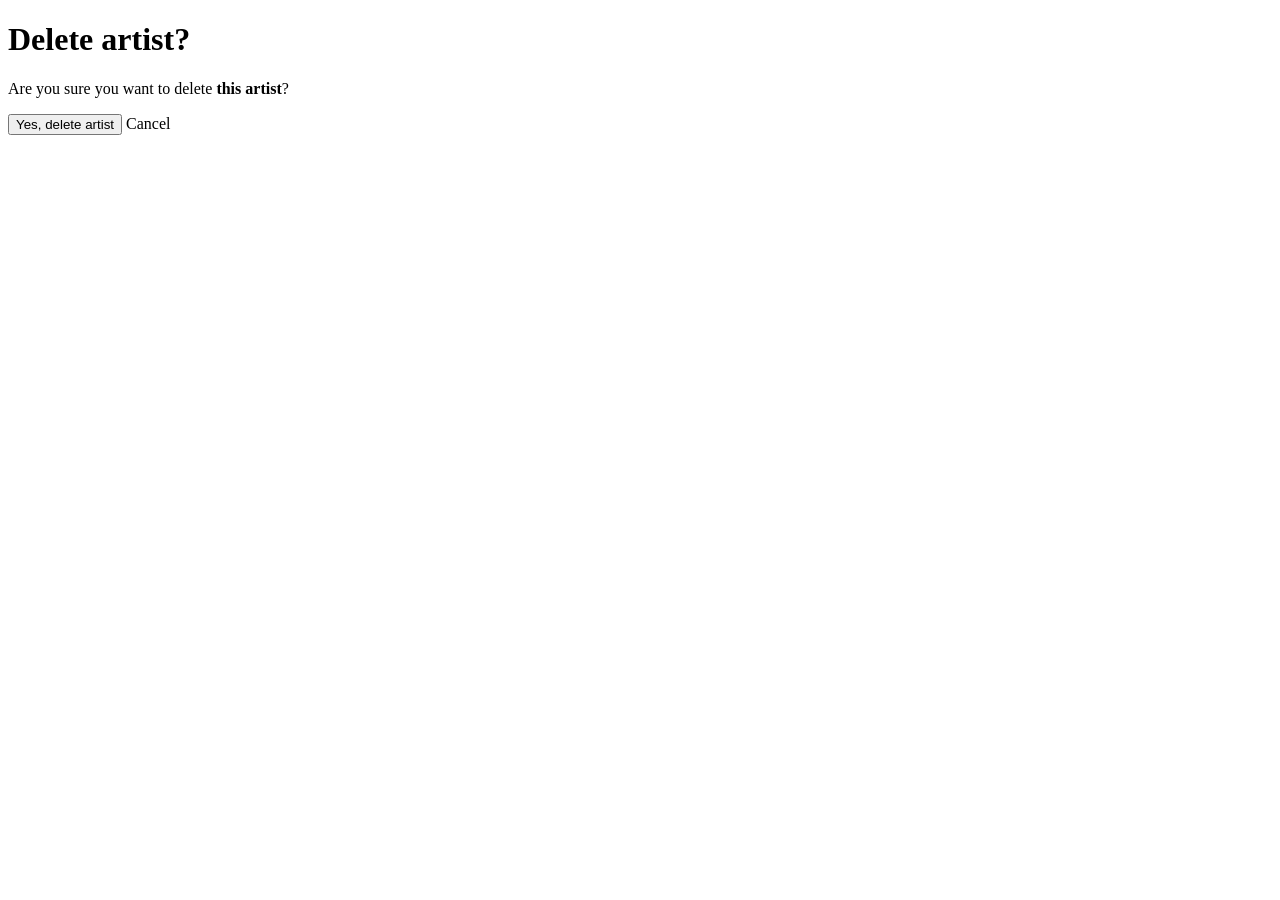
==== src/main/resources/templates/artists/delete.html @ 6a78468f "Add artist management" ====
<!DOCTYPE html>
<html lang="en" xmlns:th="http://www.thymeleaf.org">
<head>
    <meta charset="UTF-8">
    <meta name="viewport" content="width=device-width, initial-scale=1">
    <title>Delete Artist | ProducerHub</title>
    <link rel="stylesheet" th:href="@{/css/styles.css}">
</head>
<body>
    <main>
        <h1>Delete artist?</h1>
        <p>
            Are you sure you want to delete
            <strong th:text="${artist.name}">this artist</strong>?
        </p>

        <form th:action="@{/artists/{id}/delete(id=${artist.id})}" method="post">
            <button type="submit">Yes, delete artist</button>
            <a th:href="@{/artists}">Cancel</a>
        </form>
    </main>
</body>
</html>
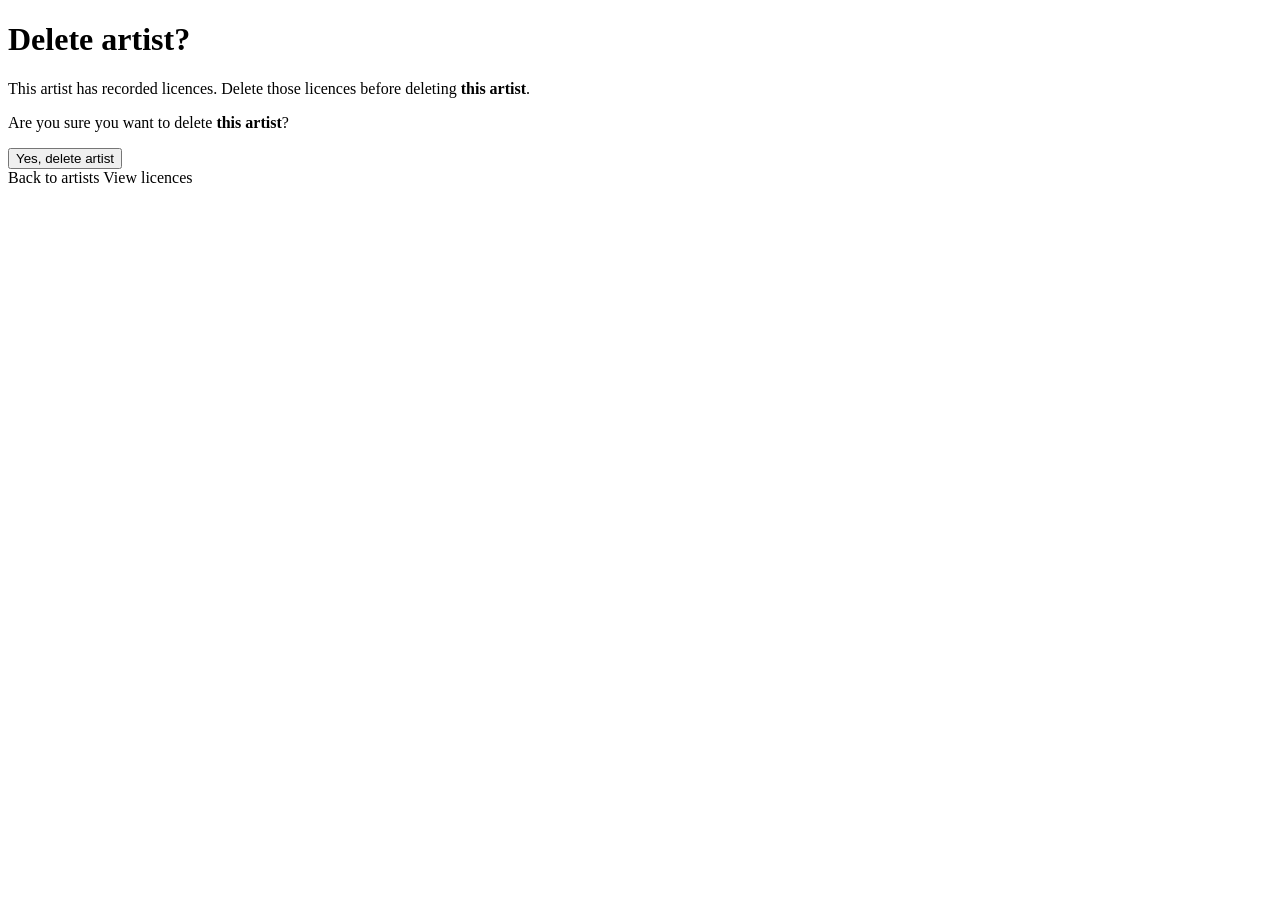
==== commit 49e40191: "Add licence tracking and dashboard totals" ====
--- a/src/main/resources/templates/artists/delete.html
+++ b/src/main/resources/templates/artists/delete.html
@@ -9,15 +9,25 @@
 <body>
     <main>
         <h1>Delete artist?</h1>
-        <p>
-            Are you sure you want to delete
-            <strong th:text="${artist.name}">this artist</strong>?
+
+        <p th:if="${hasLicenses}">
+            This artist has recorded licences. Delete those licences before deleting
+            <strong th:text="${artist.name}">this artist</strong>.
         </p>
 
-        <form th:action="@{/artists/{id}/delete(id=${artist.id})}" method="post">
-            <button type="submit">Yes, delete artist</button>
-            <a th:href="@{/artists}">Cancel</a>
-        </form>
+        <div th:unless="${hasLicenses}">
+            <p>
+                Are you sure you want to delete
+                <strong th:text="${artist.name}">this artist</strong>?
+            </p>
+
+            <form th:action="@{/artists/{id}/delete(id=${artist.id})}" method="post">
+                <button type="submit">Yes, delete artist</button>
+            </form>
+        </div>
+
+        <a th:href="@{/artists}">Back to artists</a>
+        <a th:if="${hasLicenses}" th:href="@{/licenses}">View licences</a>
     </main>
 </body>
 </html>
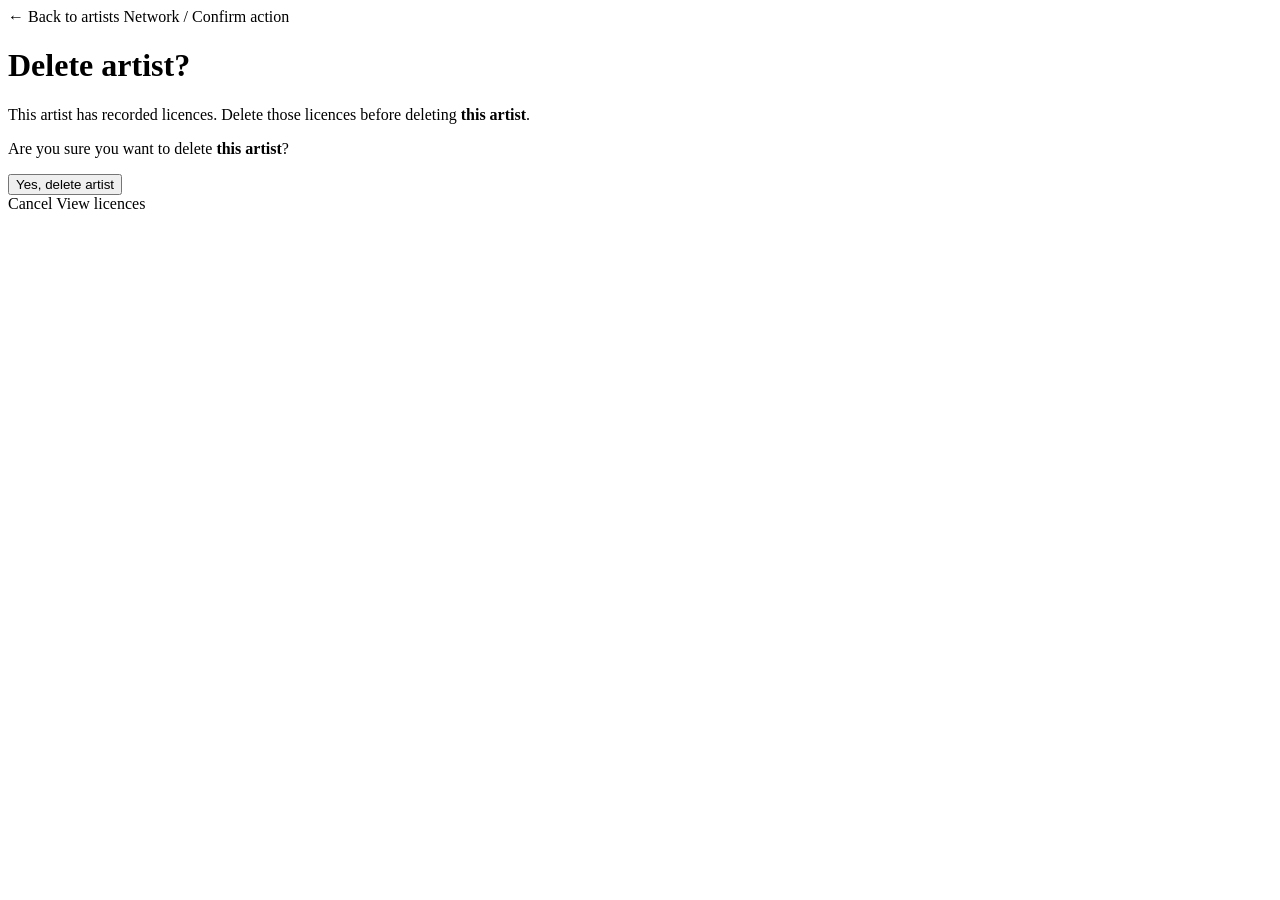
==== commit bb58aebf: "Add ProducerHub features, tests and screenshots" ====
--- a/src/main/resources/templates/artists/delete.html
+++ b/src/main/resources/templates/artists/delete.html
@@ -7,9 +7,12 @@
     <link rel="stylesheet" th:href="@{/css/styles.css}">
 </head>
 <body>
-    <main>
+    <div th:replace="~{fragments/nav :: siteNav}"></div>
+    <main class="form-page">
+        <a class="back-link" th:href="@{/artists}">← Back to artists</a>
+        <span class="eyebrow">Network / Confirm action</span>
         <h1>Delete artist?</h1>
-
+        <div class="confirm-card">
         <p th:if="${hasLicenses}">
             This artist has recorded licences. Delete those licences before deleting
             <strong th:text="${artist.name}">this artist</strong>.
@@ -22,12 +25,13 @@
             </p>
 
             <form th:action="@{/artists/{id}/delete(id=${artist.id})}" method="post">
-                <button type="submit">Yes, delete artist</button>
+                <button class="delete-button" type="submit">Yes, delete artist</button>
             </form>
         </div>
 
-        <a th:href="@{/artists}">Back to artists</a>
-        <a th:if="${hasLicenses}" th:href="@{/licenses}">View licences</a>
+        <a class="button button-secondary" th:href="@{/artists}">Cancel</a>
+        <a class="button button-secondary" th:if="${hasLicenses}" th:href="@{/licenses}">View licences</a>
+        </div>
     </main>
 </body>
-</html>+</html>
